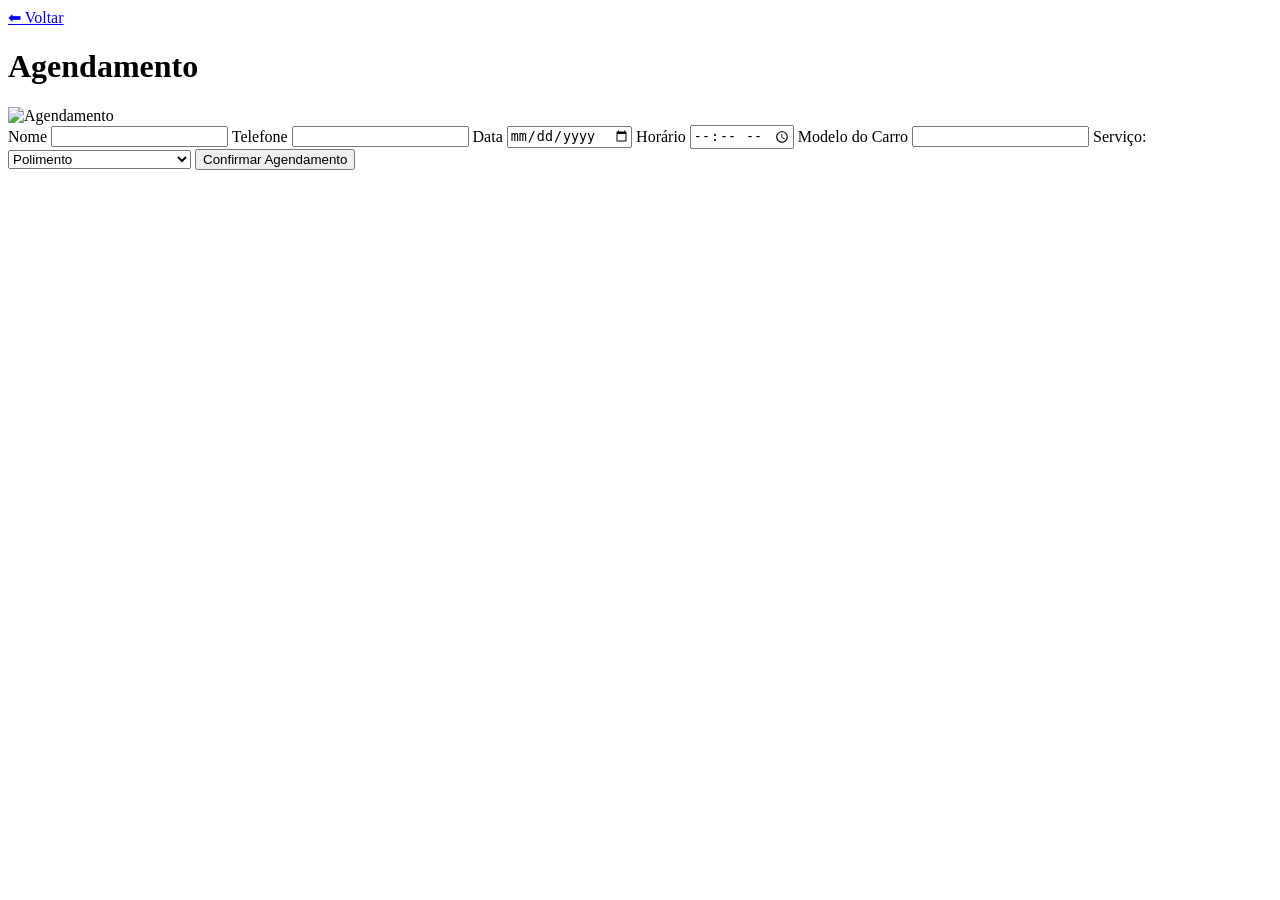
==== agendamento.html @ 9ee66b82 "Add agendamento.html for scheduling appointments" ====
<!DOCTYPE html>

<html lang="pt-BR">

<head>

<meta charset="UTF-8">

<title>Agendamento</title>

<link rel="stylesheet" href="style.css">

</head>

<body>

<a href="index.html">⬅ Voltar</a>
<h1>Agendamento</h1>
<div class="agendamento-container">

<div class="agendamento-img">
<img src="./imagens/imagem2.jpg" alt="Agendamento">
</div>

<form>

<label>Nome</label>
<input type="text" required>

<label>Telefone</label>
<input type="tel" required>

<label>Data</label>
<input type="date" required>

<label>Horário</label>
<input type="time" required>

<label>Modelo do Carro</label>
<input type="text" required>

<label>Serviço:</label>

<select>

<option>Polimento</option>
<option>Enceramento</option>
<option>Higienização Interna</option>
<option>Vitrificação</option>
<option>Cristalização da Pintura</option>
<option>Estética de Rodas e Pneus</option>
<option>Suporte técnico</option>
<option>Manutenção</option>
<option>Consultoria</option>
<option>Instalação</option>
<option>Lavagem completa</option>

</select>

<button type="button" onclick="confirmarAgendamento()">Confirmar Agendamento</button>

</form>

</div>

<script>
function confirmarAgendamento() {
alert("Agendamento realizado com sucesso ✔️!");
window.location.href = "index.html";
}
</script>

</body>
</html>
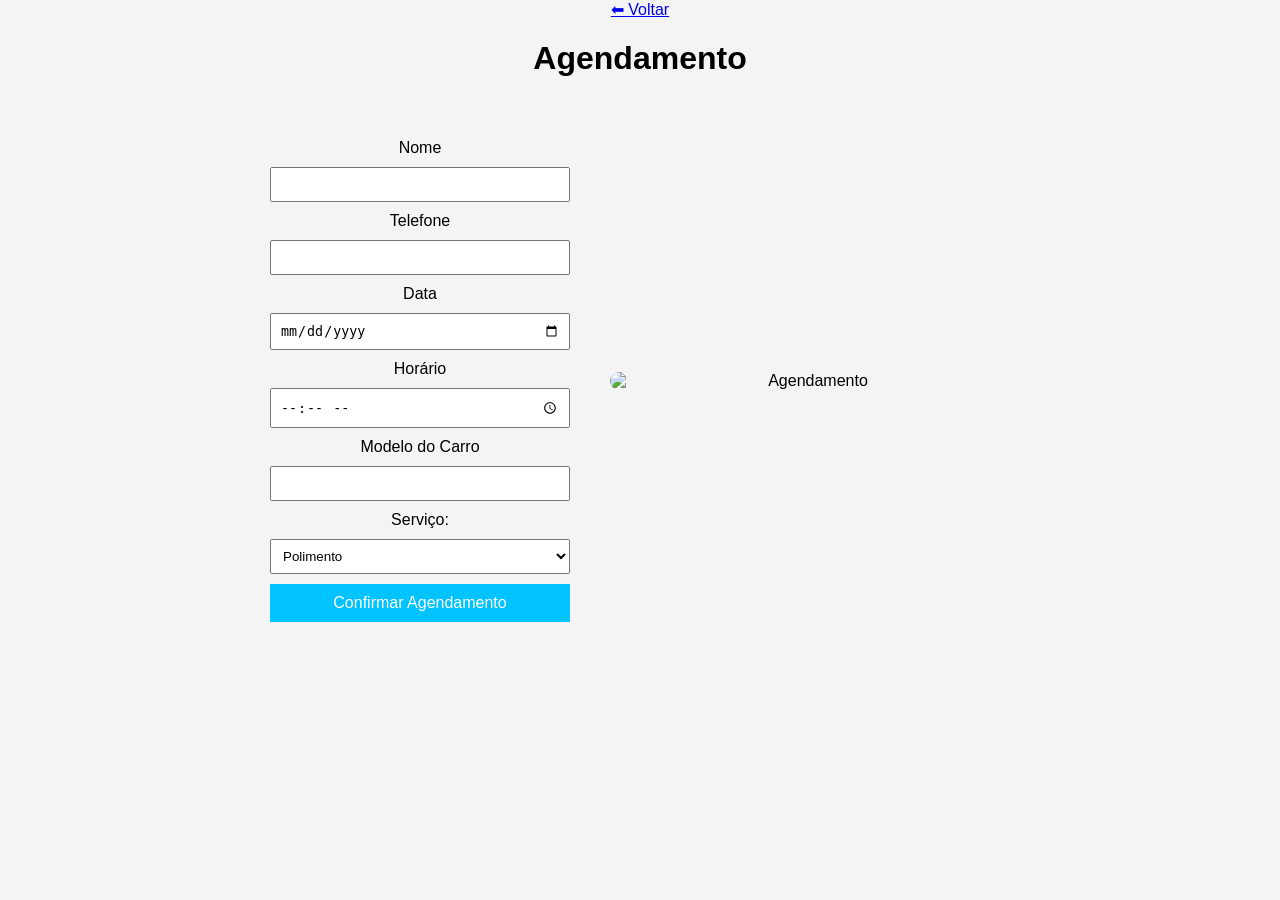
==== commit 2b7af68c: "Update image source in agendamento.html" ====
--- a/agendamento.html
+++ b/agendamento.html
@@ -16,10 +16,11 @@
 
 <a href="index.html">⬅ Voltar</a>
 <h1>Agendamento</h1>
+
 <div class="agendamento-container">
 
 <div class="agendamento-img">
-<img src="./imagens/imagem2.jpg" alt="Agendamento">
+<img src="https://images.unsplash.com/photo-1542362567-b07e54358753" alt="Agendamento">
 </div>
 
 <form>
--- a/style.css
+++ b/style.css
@@ -0,0 +1,169 @@
+body{
+    font-family: Arial;
+    margin:0;
+    background:#f4f4f4;
+    text-align:center;
+}
+
+/* HEADER */
+
+header{
+    background:#111;
+    color:white;
+    padding:20px;
+
+    display:flex;
+    align-items:center;
+    justify-content:flex-start;
+    gap:20px;
+}
+
+.logo{
+    width:60px;
+    height:60px;
+    background:#00c3ff;
+    color:white;
+    font-size:28px;
+    font-weight:bold;
+
+    display:flex;
+    align-items:center;
+    justify-content:center;
+
+    border-radius:50%;
+}
+
+.titulo{
+    text-align:left;
+}
+
+/* MENU */
+
+nav{
+    background:#333;
+    padding:15px;
+}
+
+nav a{
+    color:white;
+    margin:15px;
+    text-decoration:none;
+    font-weight:bold;
+}
+
+nav a:hover{
+    color:#00c3ff;
+}
+
+/* SEÇÕES */
+
+section{
+    padding:30px;
+    max-width:900px;
+    margin:auto;
+}
+
+/* IMAGENS PADRÃO */
+
+img{
+    width:80%;
+    max-width:600px;
+    display:block;
+    margin:20px auto;
+    border-radius:10px;
+}
+
+/* QUEM SOMOS - TEXTO E IMAGEM LADO A LADO */
+
+.sobre-container{
+    display:flex;
+    align-items:center;
+    justify-content:center;
+    gap:40px;
+    text-align:left;
+    flex-wrap:wrap;
+}
+
+.sobre-texto{
+    flex:1;
+    min-width:250px;
+}
+
+.sobre-img{
+    flex:1;
+    text-align:center;
+}
+
+.sobre-img img{
+    width:100%;
+    max-width:350px;
+    margin:0;
+}
+
+/* FORMULÁRIO */
+
+form{
+    display:flex;
+    flex-direction:column;
+    width:300px;
+    margin:auto;
+    gap:10px;
+}
+
+input, select{
+    padding:8px;
+}
+
+button{
+    padding:10px;
+    background:#00c3ff;
+    border:none;
+    color:white;
+    font-size:16px;
+    cursor:pointer;
+}
+
+button:hover{
+    background:#0099cc;
+}
+
+/* FOOTER */
+
+footer{
+    background:#111;
+    color:white;
+    padding:20px;
+    margin-top:40px;
+}
+
+/* MENSAGEM DE SUCESSO */
+
+.mensagem{
+    background:#d4edda;
+    color:#155724;
+    padding:15px;
+    margin:20px;
+    font-weight:bold;
+    border-radius:5px;
+}
+/* PAGINA DE AGENDAMENTO */
+
+.agendamento-container{
+display:flex;
+flex-direction:row-reverse;
+align-items:center;
+justify-content:center;
+gap:40px;
+padding:40px;
+flex-wrap:wrap;
+}
+
+.agendamento-img img{
+width:400px;
+max-width:100%;
+border-radius:10px;
+}
+
+.agendamento-container form{
+margin:0;
+}
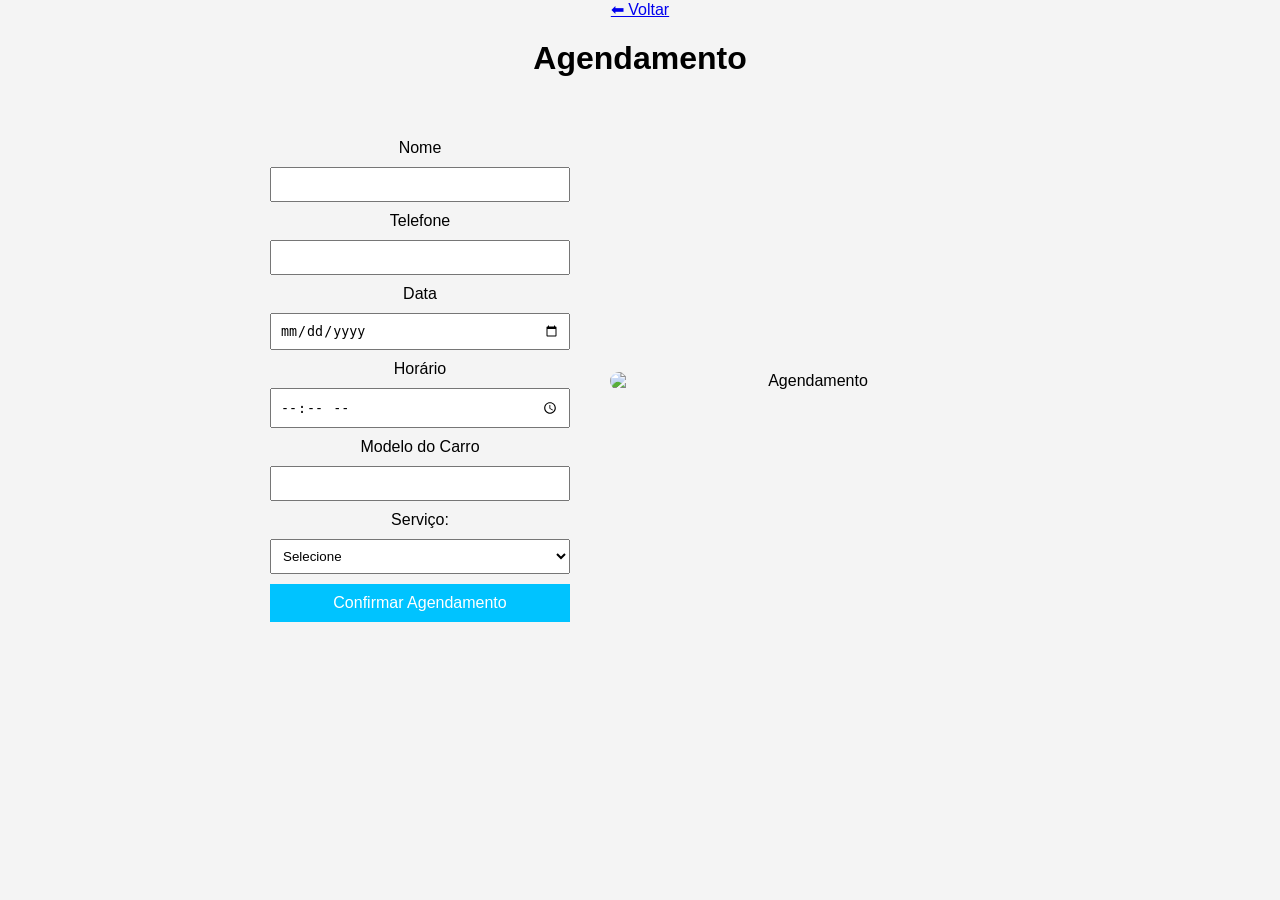
==== commit d4af12f9: "Update agendamento.html" ====
--- a/agendamento.html
+++ b/agendamento.html
@@ -23,7 +23,7 @@
 <img src="https://images.unsplash.com/photo-1542362567-b07e54358753" alt="Agendamento">
 </div>
 
-<form>
+<form onsubmit="confirmarAgendamento(event)">
 
 <label>Nome</label>
 <input type="text" required>
@@ -32,7 +32,7 @@
 <input type="tel" required>
 
 <label>Data</label>
-<input type="date" required>
+<input type="date" id="data" required>
 
 <label>Horário</label>
 <input type="time" required>
@@ -42,8 +42,9 @@
 
 <label>Serviço:</label>
 
-<select>
+<select required>
 
+<option value="">Selecione</option>
 <option>Polimento</option>
 <option>Enceramento</option>
 <option>Higienização Interna</option>
@@ -53,22 +54,31 @@
 <option>Suporte técnico</option>
 <option>Manutenção</option>
 <option>Consultoria</option>
-<option>Instalação</option>
 <option>Lavagem completa</option>
 
 </select>
 
-<button type="button" onclick="confirmarAgendamento()">Confirmar Agendamento</button>
+<button type="submit">Confirmar Agendamento</button>
 
 </form>
 
 </div>
 
 <script>
-function confirmarAgendamento() {
-alert("Agendamento realizado com sucesso ✔️!");
-window.location.href = "index.html";
+
+function confirmarAgendamento(event) {
+
+event.preventDefault()
+
+alert("Agendamento realizado com sucesso ✔️!")
+
+window.location.href = "index.html"
+
 }
+
+const hoje = new Date().toISOString().split("T")[0]
+document.getElementById("data").setAttribute("min", hoje)
+
 </script>
 
 </body>
--- a/style.css
+++ b/style.css
@@ -93,7 +93,7 @@
     flex:1;
     text-align:center;
 }
-
+mexer aq//
 .sobre-img img{
     width:100%;
     max-width:350px;
@@ -167,3 +167,8 @@
 .agendamento-container form{
 margin:0;
 }
+}
+
+.agendamento-container form{
+margin:0;
+}
